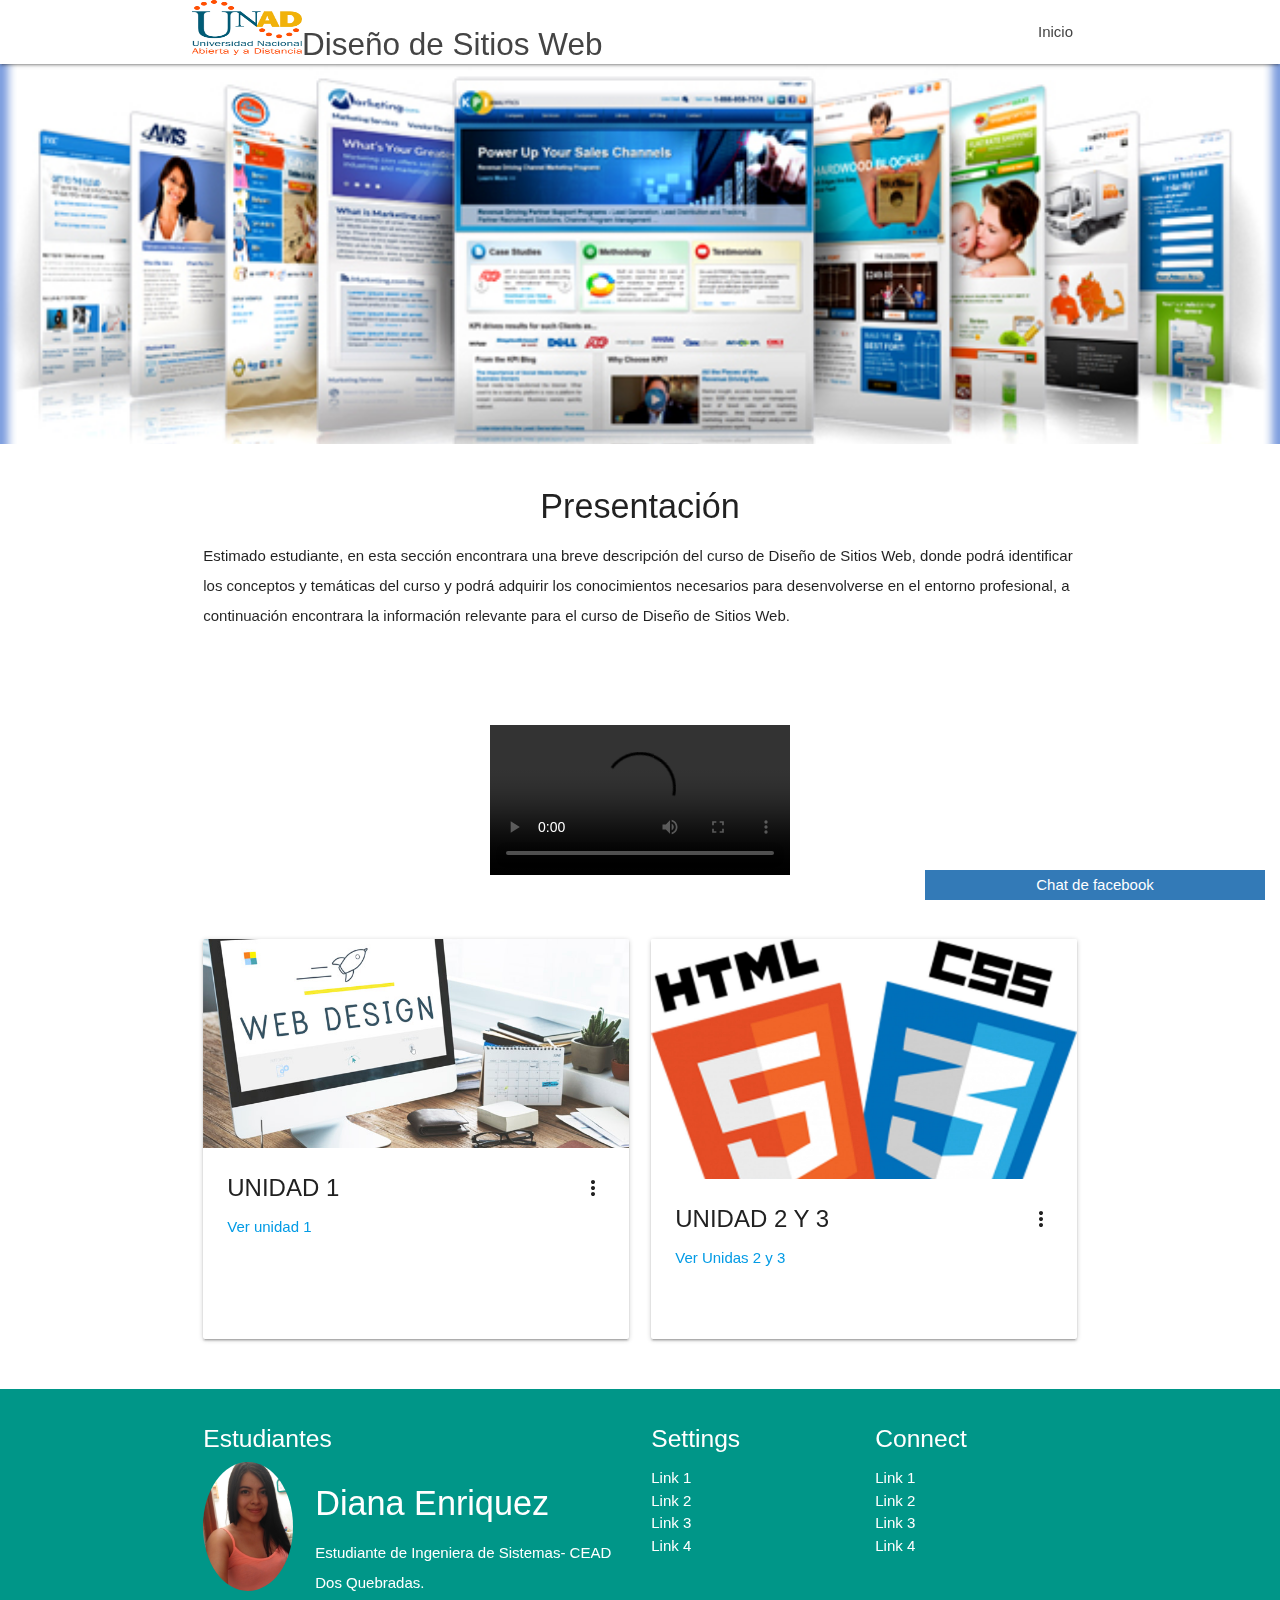
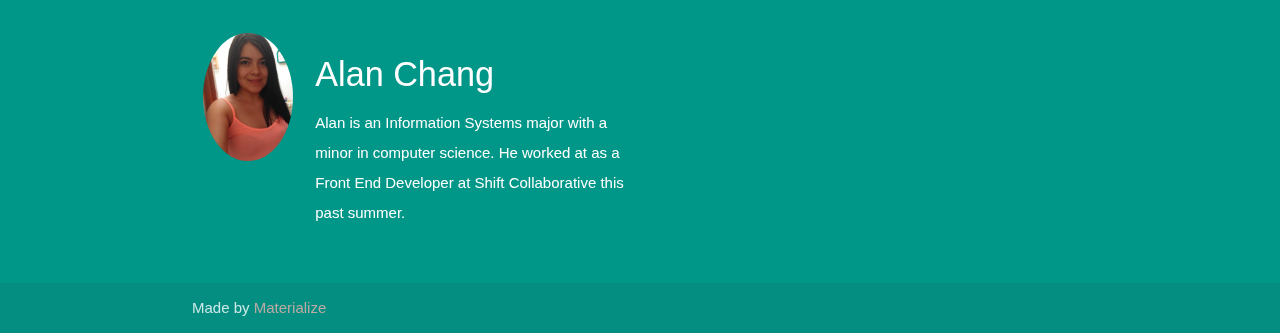
==== index.html @ 40111e28 "nuevo" ====
<!DOCTYPE html>
<html lang="en">
<head>
  <meta http-equiv="Content-Type" content="text/html; charset=UTF-8"/>
  <meta name="viewport" content="width=device-width, initial-scale=1"/>
  <title>Diseño de Sitios Web</title>

  <!-- CSS  -->
  <link href="https://fonts.googleapis.com/icon?family=Material+Icons" rel="stylesheet">
  <link href="css/materialize.css" type="text/css" rel="stylesheet" media="screen,projection"/>
  <link href="css/style.css" type="text/css" rel="stylesheet" media="screen,projection"/>
</head>
<body>
  <nav class="white" role="navigation">
    <div class="nav-wrapper container">
      <a id="logo-container" href="#" class="brand-logo"><img src="img/logounad.png" width="110" height="55">Diseño de Sitios Web</a>
             <ul class="right hide-on-med-and-down">
              
        <li><a href="index.html">Inicio</a></li>
      </ul>

      <ul id="nav-mobile" class="sidenav">
        <li><a href="#">Navbar Link</a></li>
      </ul>
      <a href="#" data-target="nav-mobile" class="sidenav-trigger"><i class="material-icons" >menu</i></a>
    </div>
  </nav>



  <div id="index-banner" class="parallax-container">
    <div class="section no-pad-bot">
      <div class="container">
        <br><br>
        <h1 class="header center teal-text text-lighten-2"><span class="yellow-text"></span></h1>

        <!--<div class="row center">
          <h5 class="header col s12 light">A modern responsive front-end framework based on Material Design</h5>
        </div>
        <div class="row center">
          <a href="http://materializecss.com/getting-started.html" id="download-button" class="btn-large waves-effect waves-light teal lighten-1">Get Started</a>
        </div>-->
        <br><br>

      </div>
    </div>
    <div class="parallax"><img src="img/diseño.png" alt="Unsplashed background img 1"></div>
  </div>
   <div class="container">
    <div class="section">

      <div class="row">
        <div class="col s18 center">
          <h3><i class="mdi-content-send brown-text"></i></h3>
          <h4>Presentación</h4>
          <p class="left-align light">Estimado estudiante, en esta sección encontrara una breve descripción del curso de Diseño de Sitios Web, donde podrá identificar los conceptos y temáticas del curso y podrá adquirir los conocimientos necesarios para desenvolverse en el entorno profesional, a continuación encontrara la información relevante para el curso de Diseño de Sitios Web.</p>
        </div>
      </div>

    </div>
  </div>
  <div class="container">
    <div class="section">

      <div class="row">
        <div class="col s12 center">
          <h3><i class="mdi-content-send brown-text"></i></h3>
           <video class="responsive-video" controls>
            <source src="conceptos.mp4" type="video/mp4">
          </video>
        </div>
      </div>

    </div>
  </div>
  


  <div class="container">
    <div class="section">

      <!--   Icon Section   -->
      <div class="row">
        <div class="col s12 m6">
          <div class="card medium">
             <div class="card-image waves-effect waves-block waves-light">
                <img class="activator" src="img/imagen1.jpg">
            </div>
            <div class="card-content">
              <span class="card-title activator grey-text text-darken-4">UNIDAD 1 <i class="material-icons right">more_vert</i></span>
               <p><a href="pagina1.html">Ver unidad 1</a></p>
            </div>
            <div class="card-reveal">
               <span class="card-title grey-text text-darken-4">Introducción al diseño de sitios web<i class="material-icons right">close</i></span>
                 <p>En esta unidad podra encontrar recursos educativos como lecturas  referentes de diseño web y  sistemas de control de versiones editores de codigo para web.</p>
           </div>
         </div>
        </div>

        <div class="col s12 m6">
          <div class="card medium">
             <div class="card-image waves-effect waves-block waves-light">
                <img class="activator" src="img/html5-css3.jpg">
            </div>
            <div class="card-content">
              <span class="card-title activator grey-text text-darken-4">UNIDAD 2 Y 3<i class="material-icons right">more_vert</i></span>
               <p><a href="pagina2.html">Ver Unidas 2 y 3</a></p>
            </div>
            <div class="card-reveal">
               <span class="card-title grey-text text-darken-4">HTML5 y CSS3<i class="material-icons right">close</i></span>
                 <p>En esta unidad podra encontrar contenido sobre Introducción a HTML5, estructura básica de HTML5, aplicación de elementos de HTML5 a un proyecto Web, introducción a CSS3, estructura básica de CSS3 y aplicación de elementos CSS3 a un proycto de diseño web..</p>
           </div>
         </div>
        </div>
      </div>

    </div>
  </div>




 <footer class="page-footer teal">
    <div class="container">
      <div class="row">
        <div class="col l6 s12">
          <h5 class="white-text">Estudiantes</h5>
          

          <div class="row">
          <div class="col s12 m3 center-on-small-only">
            <div class="image-container">
              <img src="img/diana.jpg" alt="" class="circle responsive-img">
            </div>
          </div>
          <div class="col s12 m9">
            <h4>Diana Enriquez</h4>
            <p>Estudiante de Ingeniera de Sistemas- CEAD Dos Quebradas.</p>
          </div>
        </div>

        <div class="row">
          <div class="col s12 m3 center-on-small-only">
            <div class="image-container">
              <img src="img/diana.jpg" alt="" class="circle responsive-img">
              </div>
          </div>
          <div class="col s12 m9">
            <h4>Alan Chang</h4>
            <p>Alan is an Information Systems major with a minor in computer science. He worked at as a Front End Developer at Shift Collaborative this past summer.</p>
          </div>
        </div>
        </div>

        
        <div class="col l3 s12">
          <h5 class="white-text">Settings</h5>
          <ul>
            <li><a class="white-text" href="#!">Link 1</a></li>
            <li><a class="white-text" href="#!">Link 2</a></li>
            <li><a class="white-text" href="#!">Link 3</a></li>
            <li><a class="white-text" href="#!">Link 4</a></li>
          </ul>
        </div>
        <div class="col l3 s12">
          <h5 class="white-text">Connect</h5>
          <ul>
            <li><a class="white-text" href="#!">Link 1</a></li>
            <li><a class="white-text" href="#!">Link 2</a></li>
            <li><a class="white-text" href="#!">Link 3</a></li>
            <li><a class="white-text" href="#!">Link 4</a></li>
          </ul>
        </div>
      </div>
    </div>
    <div class="footer-copyright">
      <div class="container">
      Made by <a class="brown-text text-lighten-3" href="http://materializecss.com">Materialize</a>
      </div>
    </div>
  </footer>
  <section>
    <section class="chat-container">
      <div class="chat-button">Chat de facebook</div>
      <div class="chat-content">
      <iframe src="https://www.facebook.com/plugins/page.php?href=https%3A%2F%2Fweb.facebook.com%2FDise%25C3%25B1o-de-sitios-web-249297322402476%2F%3Fmodal%3Dadmin_todo_tour&tabs=messages&width=340&height=500&small_header=true&adapt_container_width=true&hide_cover=false&show_facepile=false&appId" width="340" height="500" style="border:none;overflow:hidden" scrolling="no" frameborder="0" allowTransparency="true" allow="encrypted-media"></iframe>
    </div>
  </section>


  <!--  Scripts-->
  <script src="https://code.jquery.com/jquery-2.1.1.min.js"></script>
  <script src="js/materialize.js"></script>
  <script src="js/init.js"></script>

  <script type="">$(".chat-button").on('click', function (e) {
    e.preventDefault();
    $(".chat-content").slideToggle("fast");
    // body...
  })</script>


  </body>
</html>
---- css/style.css ----
/* Custom Stylesheet */
/**
 * Use this file to override Materialize files so you can update
 * the core Materialize files in the future
 *
 * Made By MaterializeCSS.com
 */

nav ul a,
nav .brand-logo {
  color: #444;
}

p {
  line-height: 2rem;
}
.chat-container{
  margin:0;
  padding:0;
  width: 100%;
  max-width: 340px;
  height: auto;
  position: fixed;
  bottom: 0;
  right: 15px;
  z-index: 999;
}
.chat-button{
  width: 100%;
  margin: 0;
  cursor: pointer;
  user-select: none;
  padding: 4px 0;
  background-color: #337AB7;
  text-align: center;
  color: #fff;
}
.chat-content{
  margin: 0;
  padding: 0;
  background-color: #fff;
  display: none; 
}
.sidenav-trigger {
  color: #26a69a;
}

.parallax-container {
  min-height: 380px;
  line-height: 0;
  height: auto;
  color: rgba(255,255,255,.9);
}
  .parallax-container .section {
    width: 100%;
  }

@media only screen and (max-width : 992px) {
  .parallax-container .section {
    position: absolute;
    top: 40%;
  }
  #index-banner .section {
    top: 10%;
  }
}

@media only screen and (max-width : 600px) {
  #index-banner .section {
    top: 0;
  }
}

.icon-block {
  padding: 0 15px;
}
.icon-block .material-icons {
  font-size: inherit;
}

footer.page-footer {
  margin: 0;
}
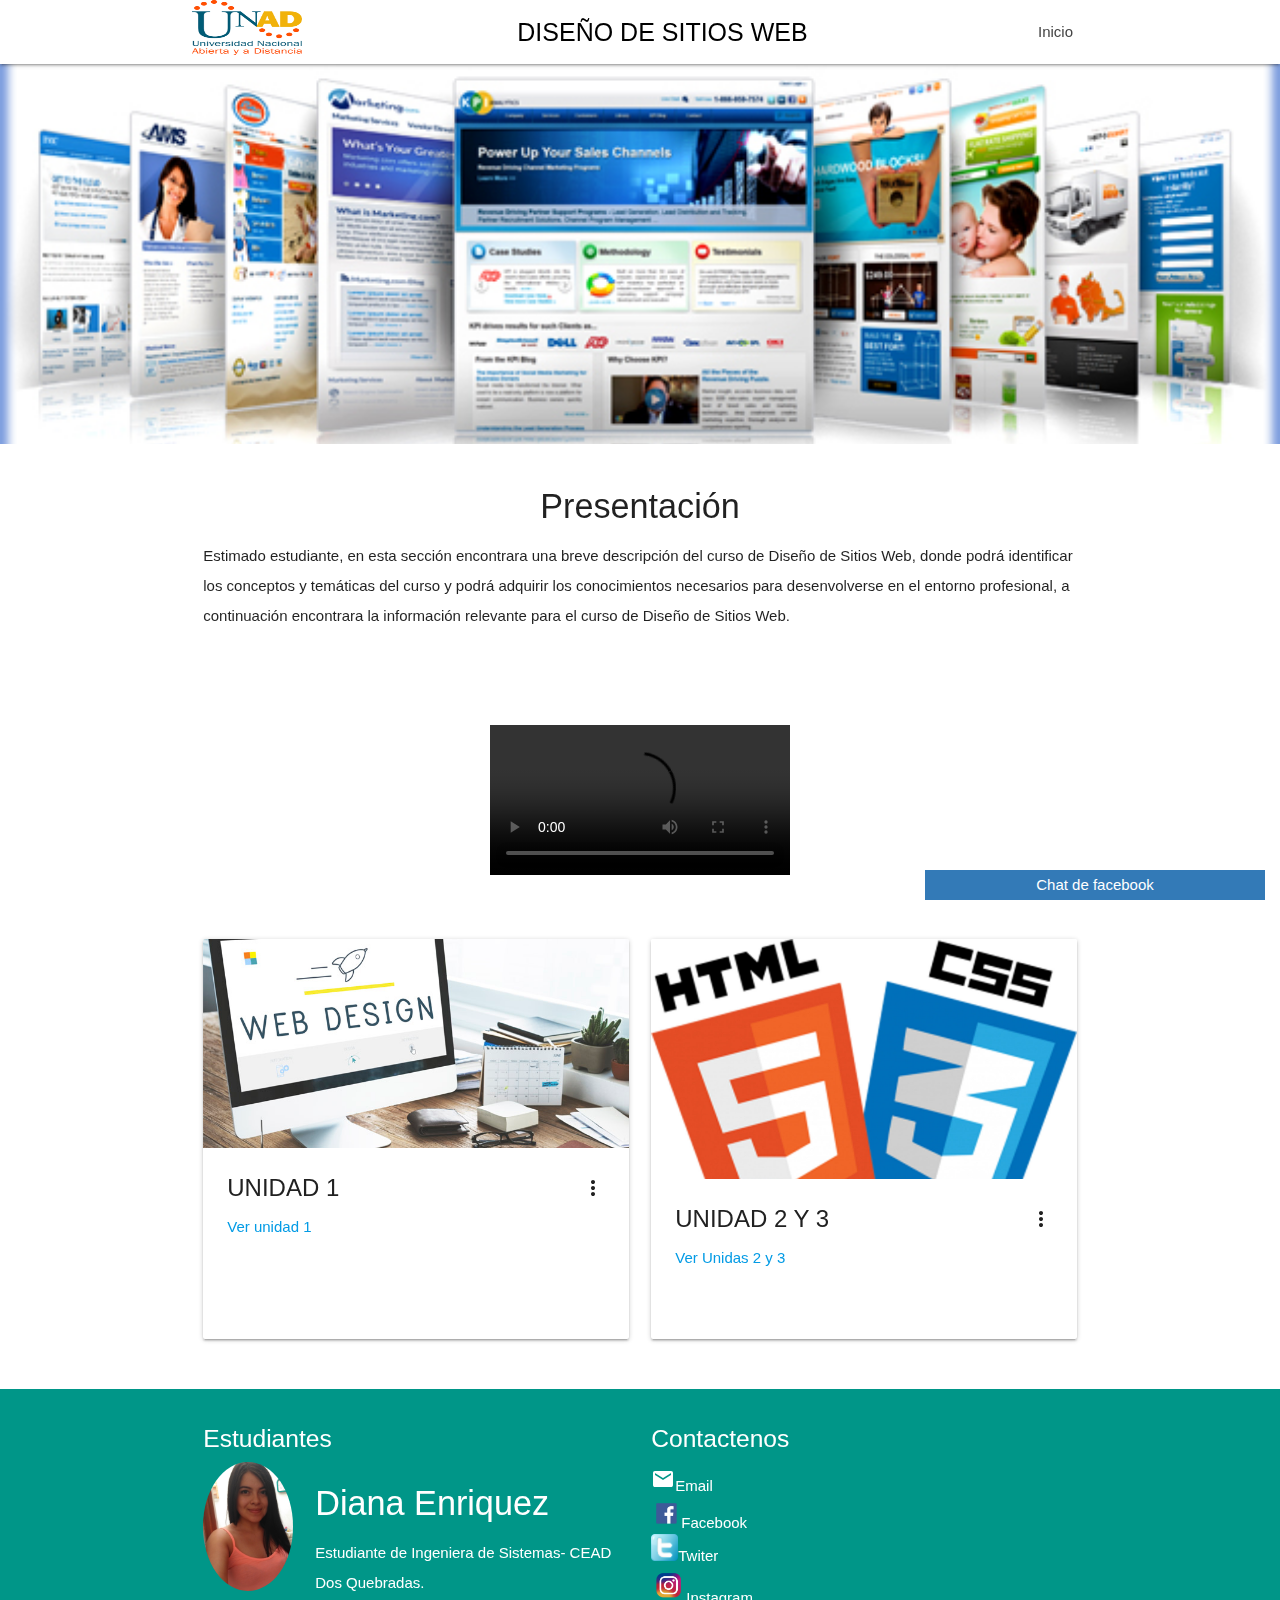
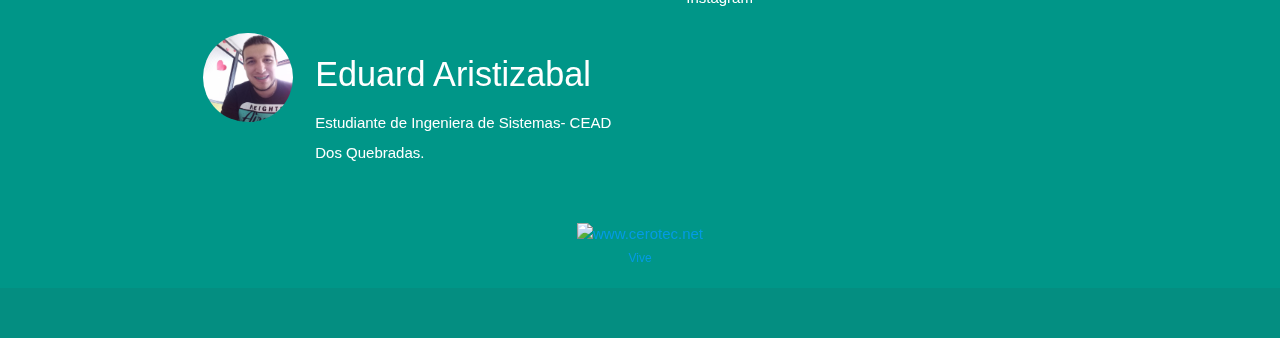
==== commit 13024d41: "version2" ====
--- a/index.html
+++ b/index.html
@@ -12,12 +12,13 @@
 </head>
 <body>
   <nav class="white" role="navigation">
-    <div class="nav-wrapper container">
-      <a id="logo-container" href="#" class="brand-logo"><img src="img/logounad.png" width="110" height="55">Diseño de Sitios Web</a>
-             <ul class="right hide-on-med-and-down">
-              
-        <li><a href="index.html">Inicio</a></li>
-      </ul>
+    <div class="nav-wrapper container" style="text-align: center;">
+
+      <a><img src="img/logounad.png" width="110" height="55" style="float: left;" /></a>
+      <span style="text-align: center; color: black; font-size: 25px;">DISEÑO DE SITIOS WEB</span>
+    <ul class="right hide-on-med-and-down">      
+    <li><a href="index.html">Inicio</a></li>
+    </ul>
 
       <ul id="nav-mobile" class="sidenav">
         <li><a href="#">Navbar Link</a></li>
@@ -119,7 +120,6 @@
 
 
 
-
  <footer class="page-footer teal">
     <div class="container">
       <div class="row">
@@ -142,40 +142,42 @@
         <div class="row">
           <div class="col s12 m3 center-on-small-only">
             <div class="image-container">
-              <img src="img/diana.jpg" alt="" class="circle responsive-img">
+              <img src="img/eduard.jpg" alt="" class="circle responsive-img">
               </div>
           </div>
           <div class="col s12 m9">
-            <h4>Alan Chang</h4>
-            <p>Alan is an Information Systems major with a minor in computer science. He worked at as a Front End Developer at Shift Collaborative this past summer.</p>
-          </div>
-        </div>
-        </div>
-
+            <h4>Eduard Aristizabal</h4>
+            <p>Estudiante de Ingeniera de Sistemas- CEAD Dos Quebradas.</p>
+          </div>
+        </div>
+        </div>
+
+        
         
         <div class="col l3 s12">
-          <h5 class="white-text">Settings</h5>
+          <h5 class="white-text">Contactenos</h5>
           <ul>
-            <li><a class="white-text" href="#!">Link 1</a></li>
-            <li><a class="white-text" href="#!">Link 2</a></li>
-            <li><a class="white-text" href="#!">Link 3</a></li>
-            <li><a class="white-text" href="#!">Link 4</a></li>
+            <li><i class="email material-icons">email</i><a class="white-text" href="https://mail.google.com/mail/u/0/">Email</a></li>
+
+            <li><img src="img/facebook.png" width="30" height="30" /><a class="white-text" href="https://web.facebook.com/Dise%C3%B1o-de-sitios-web-249297322402476/?modal=admin_todo_tour">Facebook</a></li>
+
+            <li><img src="img/twiter.png" width="27" height="27" /><a class="white-text" href="https://twitter.com/">Twiter</a></li>
+            
+            <li><img src="img/instagram.png" width="35" height="35" /><a class="white-text" href="https://www.instagram.com/?hl=es-la">Instagram</a></li>
           </ul>
         </div>
-        <div class="col l3 s12">
-          <h5 class="white-text">Connect</h5>
-          <ul>
-            <li><a class="white-text" href="#!">Link 1</a></li>
-            <li><a class="white-text" href="#!">Link 2</a></li>
-            <li><a class="white-text" href="#!">Link 3</a></li>
-            <li><a class="white-text" href="#!">Link 4</a></li>
-          </ul>
-        </div>
-      </div>
-    </div>
+      </div>
+    </div>
+
+    <div class="row">
+
+            <center><a href="https://www.cerotec.net/estadisticas-122657/dmenriquezl.github.io" title="visitas de mi web"><img src="https://www.cerotec.net/contador.php?t=11&s=5&i=122657" alt="www.cerotec.net"></a> <br><a href='https://www.vivesexshop.com/es/' style='font-size:12px;' >Vive</a></center>
+
+        </div>
+
     <div class="footer-copyright">
       <div class="container">
-      Made by <a class="brown-text text-lighten-3" href="http://materializecss.com">Materialize</a>
+       <a class="brown-text text-lighten-3" href="http://materializecss.com"></a>
       </div>
     </div>
   </footer>
--- a/css/style.css
+++ b/css/style.css
@@ -14,6 +14,7 @@
 p {
   line-height: 2rem;
 }
+
 .chat-container{
   margin:0;
   padding:0;
